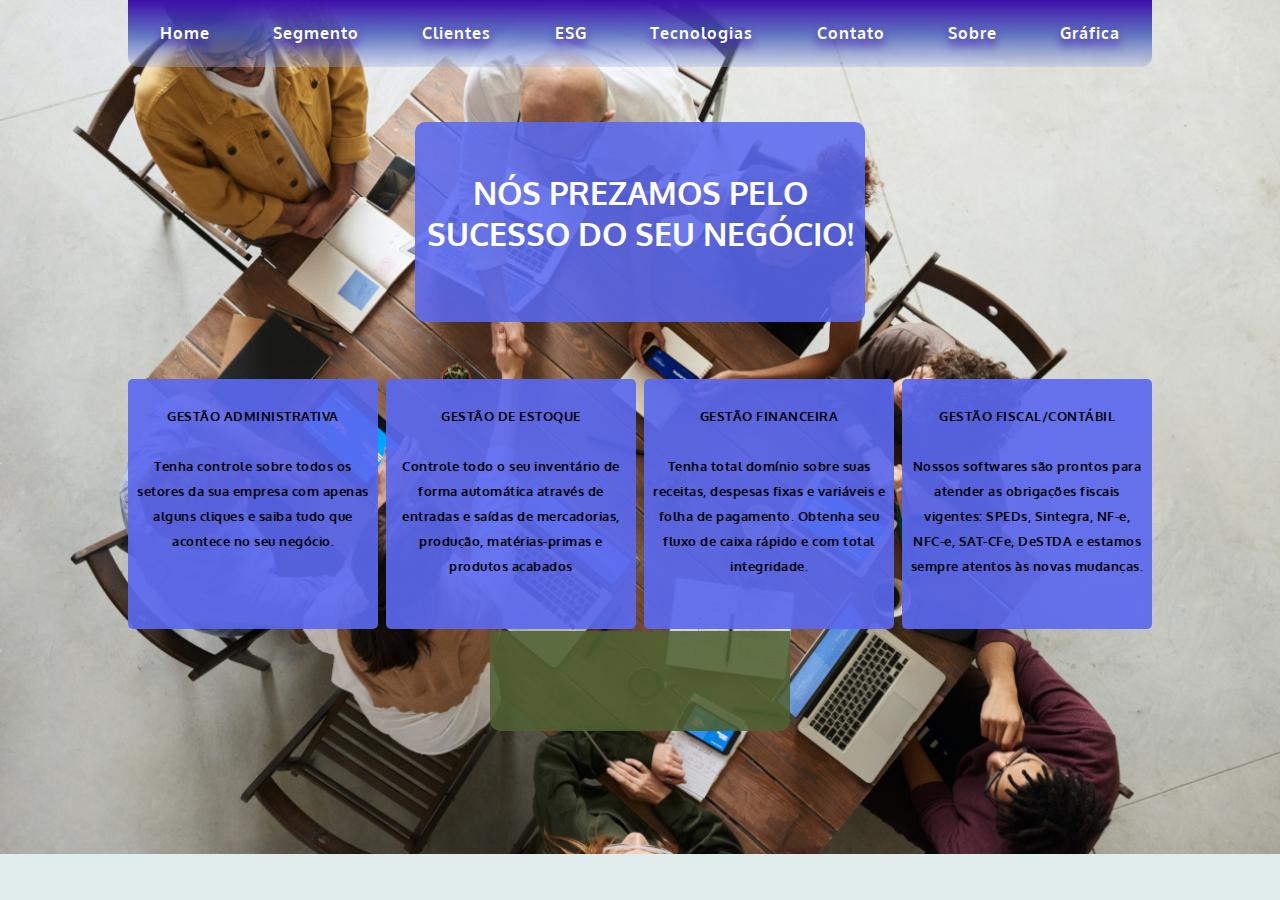
==== html/index.html @ 73f3711f "upgrade" ====
<!DOCTYPE html>
<html lang="pt-br">
<head>
    <meta charset="UTF-8">
    <meta http-equiv="X-UA-Compatible" content="IE=edge">
    <meta name="viewport" content="width=device-width, initial-scale=1.0">
    <title>Acesso Automação Comercial</title>
    <link rel="stylesheet" href="../css/styleindex.css">
</head>
<body>
    <header>
        <div class="header">
            <ul>
                <li> <a href="index.html"> Home </a></li>
                <li><a href="index.html">Segmento</a></li>
                <li><a href="index.html">Clientes</a></li>
                <li><a href="index.html">ESG</a></li>
                <li><a href="index.html">Tecnologias</a></li>
                <li><a href="index.html">Contato</a></li>
                <li><a href="index.html">Sobre</a></li>
                <li><a href="index.html">Gráfica</a></li>
            </ul>
        </div>
    </header>
    
    <main class="main">
        <div id="nomeh1"><h1>
            NÓS PREZAMOS PELO
SUCESSO DO SEU
NEGÓCIO!
        </h1></div>
        <div class="main">
        <div class="content">
            <p class="descricao">GESTÃO
                ADMINISTRATIVA <br><br>
                
                Tenha controle sobre todos os setores da sua empresa com apenas alguns cliques e saiba tudo que acontece no seu negócio.</p>
        </div>

        <div class="content">          <p class="descricao">GESTÃO DE
            ESTOQUE<br><br>
            
            Controle todo o seu inventário de forma automática através de entradas e saídas de mercadorias, produção, matérias-primas e produtos acabados</p></div> 

        <div class="content"> <p class="descricao"> GESTÃO
            FINANCEIRA<br><br>
            
            Tenha total domínio sobre suas receitas, despesas fixas e variáveis e folha de pagamento. Obtenha seu fluxo de caixa rápido e com total integridade.</p></div>

        <div class="content">          <p class="descricao">GESTÃO
            FISCAL/CONTÁBIL<br><br>
            
            Nossos softwares são prontos para atender as obrigações fiscais vigentes: SPEDs, Sintegra, NF-e, NFC-e, SAT-CFe, DeSTDA e estamos sempre atentos às novas mudanças.</p></div>
    </div>
    </main>

    <footer>
        <div id="footer"></div>
    </footer>
    
</body>
</html>
---- css/styleindex.css ----
@import url('https://fonts.googleapis.com/css2?family=Oxygen:wght@700&display=swap');

*{
    padding: 0%;
    margin: 0%;
    list-style: none;
    text-decoration: none;
    font-family: 'Oxygen', sans-serif;
    font-weight: 700;
    box-sizing: border-box;
    
}
body{
    background-color: rgba(95, 158, 160, 0.189);
    background-image: url(../img/bk1260.jpg);
    background-repeat:no-repeat;
    background-size:cover;
    margin: auto;
    width: auto;
    
}
header{
    width: 1024px;
    height: 67px;
    position: sticky;
    background-image: linear-gradient(180deg, #3e0fab, #445bb9d4,   #a4b2e659);
    border-radius: 0px 0px 10px 10px;
    top: 0%;
    margin: auto;
    animation: go-back 2s;
    animation-delay: 2s;
    animation-fill-mode: backwards;
}

header ul{
    display: flex;
    justify-content: space-between;
    text-align: center;
}

.header li, .header a{
 margin: auto;
 margin-top: 18px;
 color: #ffffff;
 padding: 5px;
 border-radius: 3px;
 text-shadow: #3e0fab 0px 6px 10px;
 letter-spacing: 1px;
 transition: 200ms;
}

.header a:hover{
    color: #9ced1b;
    border-bottom: #3e0fab 1px solid;
    text-shadow: #ece9f3 0px 6px 10px;
   }
   #nomeh1{
    text-align: center;
    background-color:  #5a69efdf ;
    width: 450px;
    height: 200px;
    margin: auto;
    padding-top: 50px;
    border-radius: 10px;
    margin-top: 55px;
    margin-bottom: 55px;
    color: #ffffff;
       
    
   }
   main{
    align-items: center;
    text-align: center;
    
    
   }
   main .content{
    display: inline-table;
    padding: 5px;
    margin: 2px;
    box-sizing: border-box;
    border-radius: 5px;
   }
  .descricao{
    line-height: 25px;
    letter-spacing: .5px;
    font-size: 13px;
    transform: translateY(20px);
    
   }


   .content{
    height: 250px;
    width: 250px;
    background-color: #5a69efea;
    position: relative;
    text-align: center;
    
    
   }
   main .content:nth-child(1){
    animation-delay: -3s ;
   }
   main .content:nth-child(2){
    animation-delay: -1s ;
   }
   main .content:nth-child(3){
    animation-delay: 1s ;
   }
   main .content:nth-child(4){
    animation-delay: 4s ;
   }
   @keyframes cont {
    100% {
       filter: blur(1px); 

  }
}
  

   #footer{
    height: 100px;
    width:300px;
    border-radius: 0px 0px 10px 10px;
    background-color: #4f6132df;
    margin: auto;
   }



  @media screen and (max-width: 900px){
    .header ul{
        width: 400px;
    }
    
  }







    /*  ----------------------TOM AVERMELHADO---------------------------

   @import url('https://fonts.googleapis.com/css2?family=Oxygen:wght@700&display=swap');

:root{
    backIndex = background-color: #760d0d96;
}

*{
    padding: 0%;
    margin: 0%;
    list-style: none;
    text-decoration: none;
    font-family: 'Oxygen', sans-serif;
    font-weight: 700;
    box-sizing: border-box;
}
body{
    background-color: rgba(95, 158, 160, 0.189);
    background-image: url(/img/bkfull.jpg);
    background-repeat: no-repeat;
    background-size: cover;
}
header{
    width: 1024px;
    height: 67px;
    margin: auto;
    background-image: linear-gradient(180deg, #760d0d96, #760d0d71,   #760d0d19);
    border-radius: 0px 0px 10px 10px;
}
header ul{
    display: flex;
    justify-content: space-between;
    text-align: center;
    
}

.header li{
 margin: auto;
 margin-top: 18px;
 color: #ffffff;
 padding: 5px;
 border-radius: 3px;
 text-shadow: #3e0fab 0px 6px 10px;
 letter-spacing: 1px;
 
}

.header li{
    margin: auto;
    margin-top: 18px;
    color: #eee6cf;
    padding: 5px;
    border-radius: 3px;
    text-shadow: #3e0fab 0px 6px 10px;
    font-size: 20px;
   }

   #nomeh1{
    text-align: center;
    background-color:  #760d0db7;
    width: 450px;
    height: 200px;
    margin: auto;
    padding: 8px;
    border-radius: 10px;
    margin-top: 80px;
    color: #e8d192;
    align-content: center;
    
   }

   #nome{
    
   } */
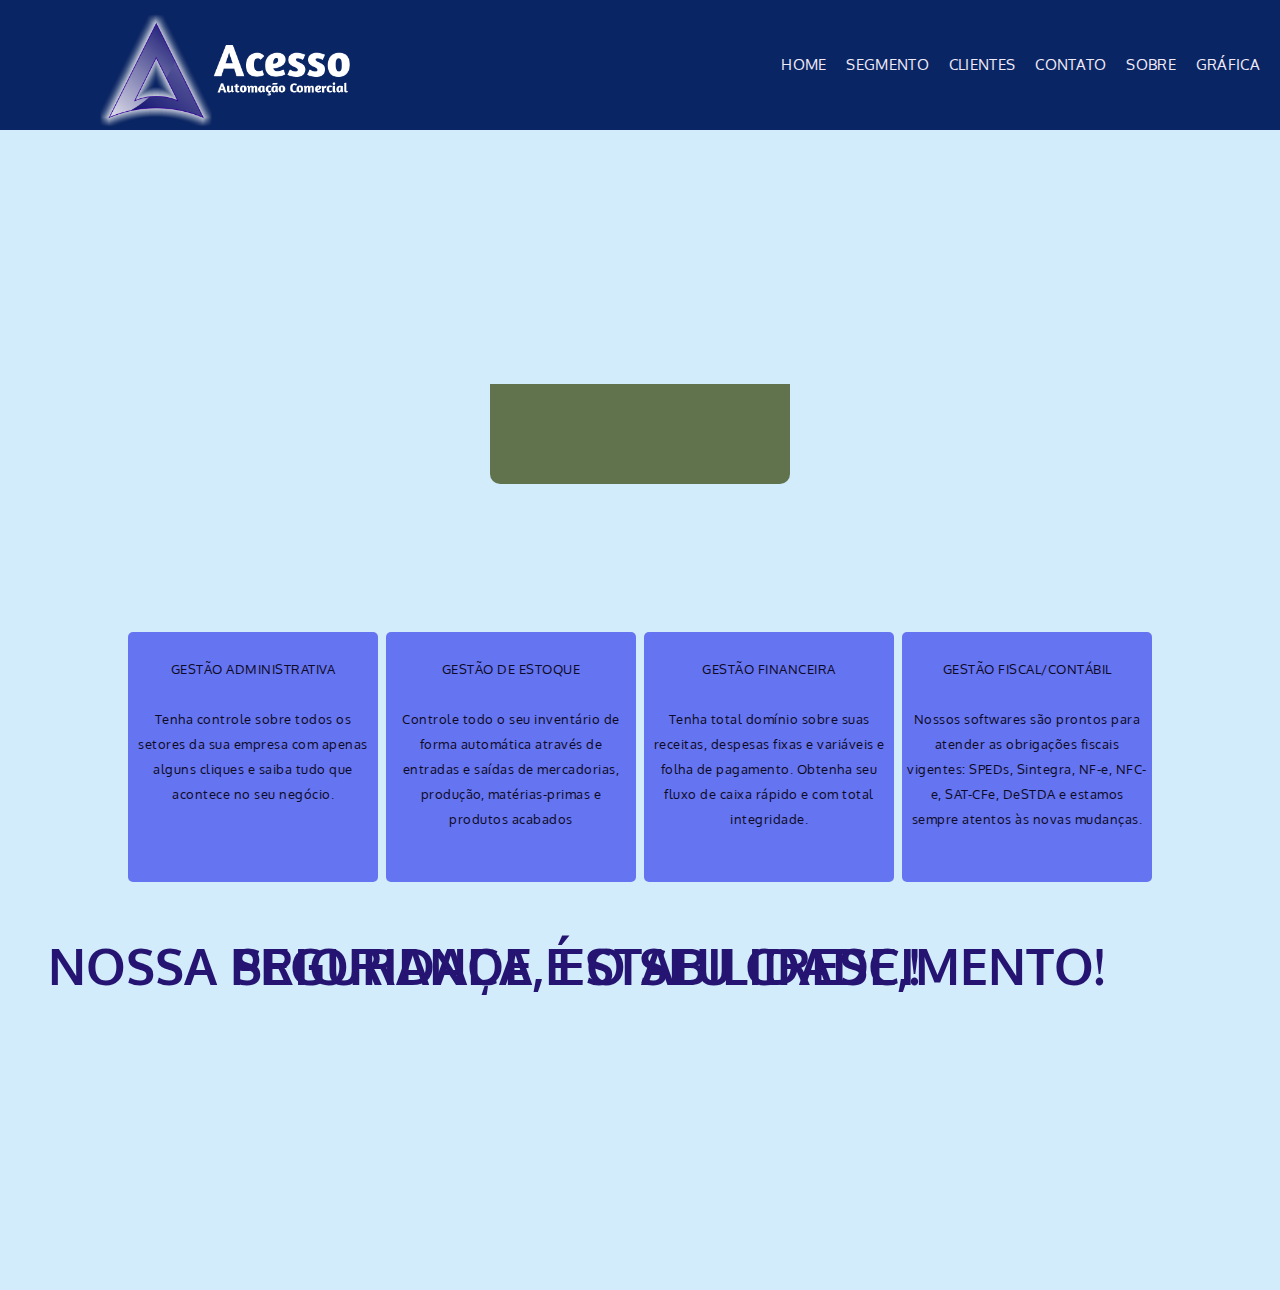
==== commit bcc3df24: "criando caroussel" ====
--- a/html/index.html
+++ b/html/index.html
@@ -10,12 +10,13 @@
 <body>
     <header>
         <div class="header">
+            <img src="/img/acesso.png" alt="">
             <ul>
                 <li> <a href="index.html"> Home </a></li>
                 <li><a href="index.html">Segmento</a></li>
                 <li><a href="index.html">Clientes</a></li>
-                <li><a href="index.html">ESG</a></li>
-                <li><a href="index.html">Tecnologias</a></li>
+                <!-- <li><a href="index.html">ESG</a></li> -->
+                <!-- <li><a href="index.html">Tecnologias</a></li> -->
                 <li><a href="index.html">Contato</a></li>
                 <li><a href="index.html">Sobre</a></li>
                 <li><a href="index.html">Gráfica</a></li>
@@ -23,13 +24,17 @@
         </div>
     </header>
     
-    <main class="main">
-        <div id="nomeh1"><h1>
-            NÓS PREZAMOS PELO
-SUCESSO DO SEU
-NEGÓCIO!
+    <main>
+        <div class="container-main"><h1>
+            NOSSA PRIORIDADE É O SEU CRESCIMENTO!
         </h1></div>
+
+        <div class="container-main"><h1>
+            SEGURANÇA, ESTABILIDADE,!
+        </h1></div>
+        
         <div class="main">
+
         <div class="content">
             <p class="descricao">GESTÃO
                 ADMINISTRATIVA <br><br>
@@ -57,6 +62,8 @@
     <footer>
         <div id="footer"></div>
     </footer>
+
+    <script src="custom.js"></script>
     
 </body>
 </html>--- a/css/styleindex.css
+++ b/css/styleindex.css
@@ -6,79 +6,89 @@
     list-style: none;
     text-decoration: none;
     font-family: 'Oxygen', sans-serif;
-    font-weight: 700;
     box-sizing: border-box;
+    position: relative;
     
 }
 body{
-    background-color: rgba(95, 158, 160, 0.189);
-    background-image: url(../img/bk1260.jpg);
+    background-color: rgba(15, 152, 238, 0.189);
+    /* background-image: url(../img/bk1260.jpg); */
     background-repeat:no-repeat;
     background-size:cover;
-    margin: auto;
-    width: auto;
+    background-attachment: fixed;
+    margin: auto;
+    
     
 }
 header{
-    width: 1024px;
-    height: 67px;
+    width: 100%;
+    margin: auto;
+    height: 130px;
     position: sticky;
-    background-image: linear-gradient(180deg, #3e0fab, #445bb9d4,   #a4b2e659);
-    border-radius: 0px 0px 10px 10px;
+    background-color: #0a2563;
+    /* border-radius: 0px 0px 10px 10px; */
     top: 0%;
-    margin: auto;
-    animation: go-back 2s;
-    animation-delay: 2s;
-    animation-fill-mode: backwards;
-}
-
+    z-index: 1;
+    
+    
+}
+.header img{
+    width:250px;
+    position: relative;
+    display: inline-flex;
+    top: 14px;
+    margin-left: 100px;
+    
+}
 header ul{
-    display: flex;
-    justify-content: space-between;
-    text-align: center;
+    display: inline-flex;
+    text-transform: uppercase;
+    font-size: 15px;
+    right: 10px;
+    top: 50px;
+    position: absolute;
 }
 
 .header li, .header a{
- margin: auto;
- margin-top: 18px;
- color: #ffffff;
- padding: 5px;
+ color: #f1ebf8;
+ padding: 5px 5px;
  border-radius: 3px;
- text-shadow: #3e0fab 0px 6px 10px;
- letter-spacing: 1px;
- transition: 200ms;
+ letter-spacing: .3px;
+ 
 }
 
 .header a:hover{
-    color: #9ced1b;
-    border-bottom: #3e0fab 1px solid;
-    text-shadow: #ece9f3 0px 6px 10px;
-   }
-   #nomeh1{
-    text-align: center;
-    background-color:  #5a69efdf ;
-    width: 450px;
-    height: 200px;
-    margin: auto;
-    padding-top: 50px;
+    transition: 350ms;
+    color: #6a8dc5;
+   }
+
+   .container-main{
+    text-align: center;
+    align-items: center;
+    display: grid;
+    /* background-color:  #5a69eff3 ; */
+    width: 90vw;
+    height: 650px;
+    margin: auto;
     border-radius: 10px;
-    margin-top: 55px;
-    margin-bottom: 55px;
-    color: #ffffff;
-       
-    
-   }
+    margin-top: 10px;
+    margin-bottom: 10px;
+    color: #251471;
+    position: absolute;
+    }
+    .container-main h1{
+        font-size:50px;
+    }
    main{
     align-items: center;
     text-align: center;
-    
+    top: 500px;
     
    }
    main .content{
     display: inline-table;
     padding: 5px;
     margin: 2px;
-    box-sizing: border-box;
     border-radius: 5px;
    }
   .descricao{
@@ -86,7 +96,7 @@
     letter-spacing: .5px;
     font-size: 13px;
     transform: translateY(20px);
-    
+    color:rgb(13, 10, 37);
    }
 
 
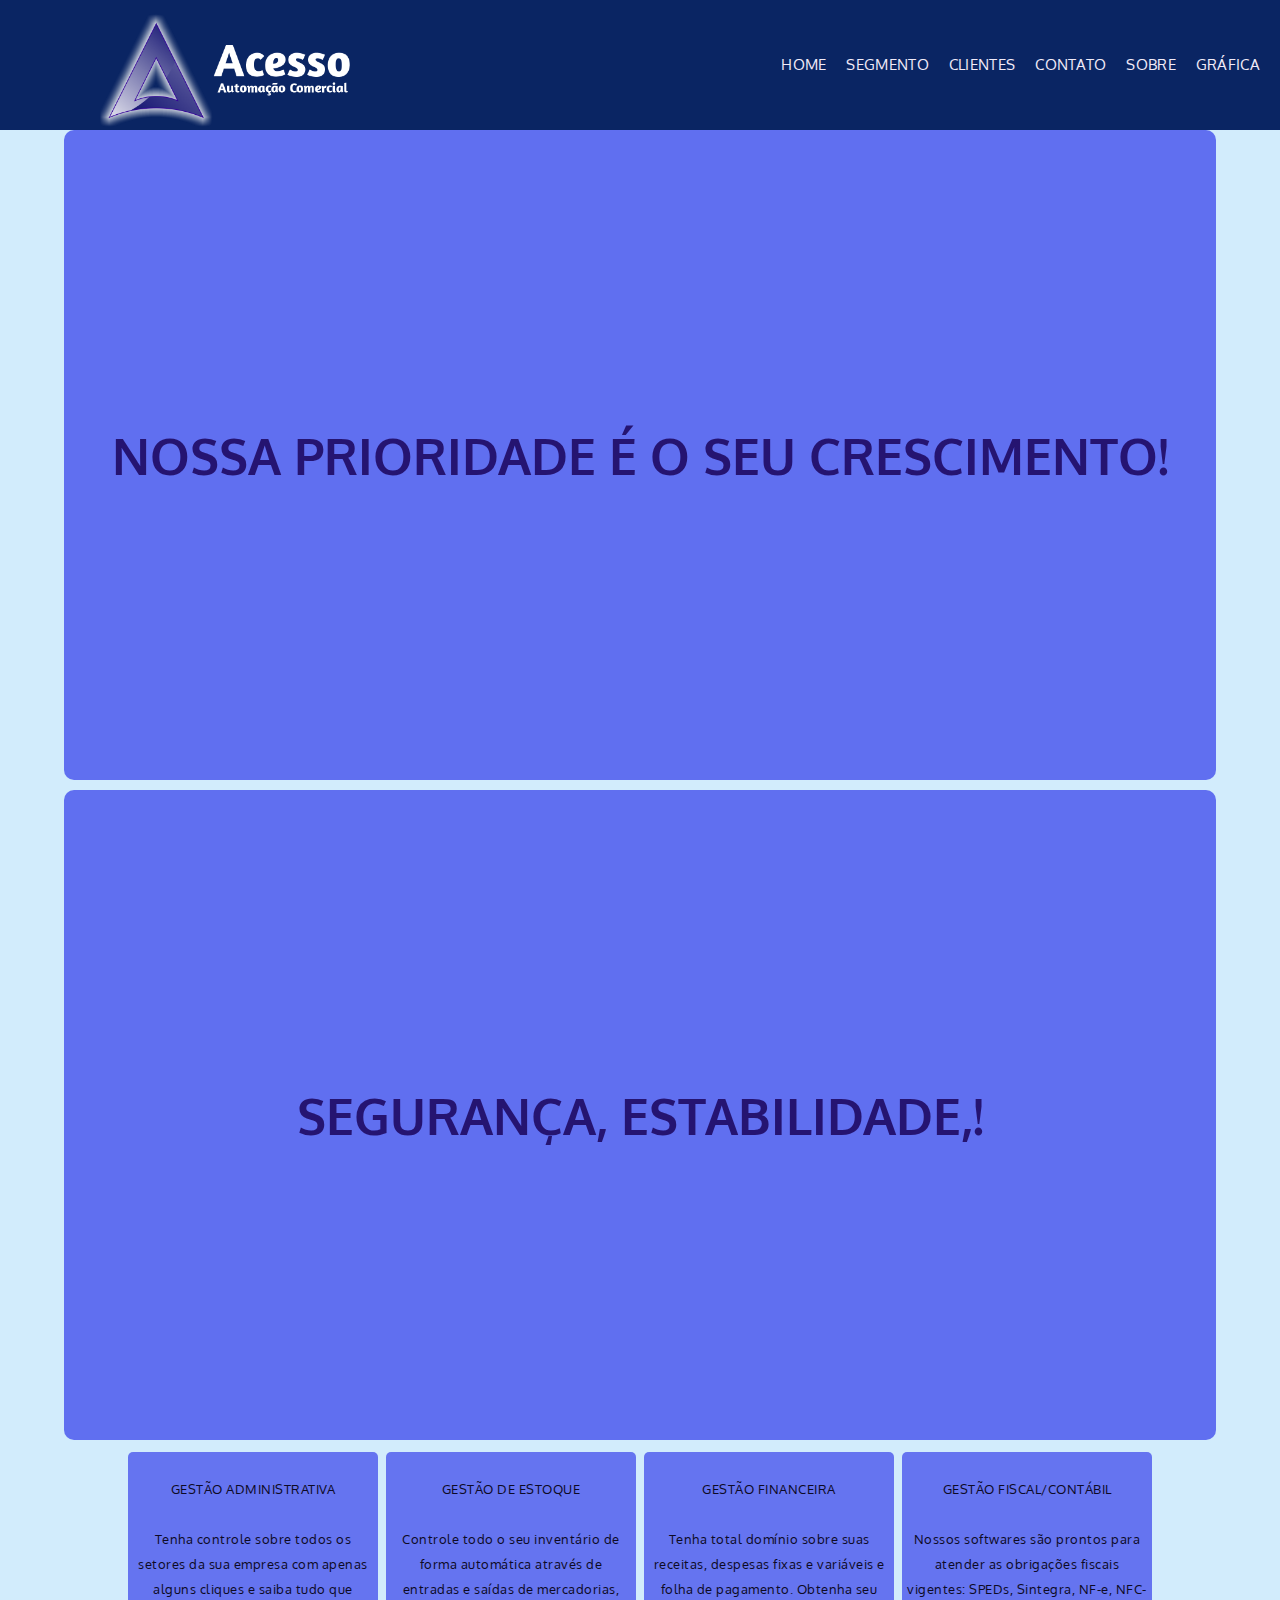
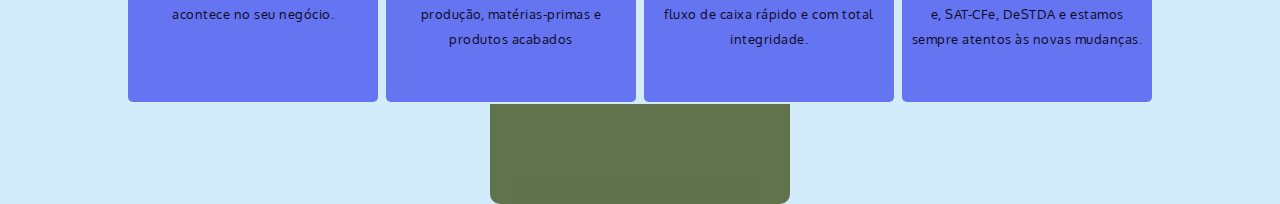
==== commit 2ca428c3: "UP style" ====
--- a/html/index.html
+++ b/html/index.html
@@ -10,7 +10,7 @@
 <body>
     <header>
         <div class="header">
-            <img src="/img/acesso.png" alt="">
+            <img src="../img/acesso.png" alt="">
             <ul>
                 <li> <a href="index.html"> Home </a></li>
                 <li><a href="index.html">Segmento</a></li>
--- a/css/styleindex.css
+++ b/css/styleindex.css
@@ -7,7 +7,7 @@
     text-decoration: none;
     font-family: 'Oxygen', sans-serif;
     box-sizing: border-box;
-    position: relative;
+    
     
 }
 body{
@@ -66,15 +66,15 @@
     text-align: center;
     align-items: center;
     display: grid;
-    /* background-color:  #5a69eff3 ; */
+    background-color:  #5a69eff3 ;
     width: 90vw;
     height: 650px;
     margin: auto;
     border-radius: 10px;
-    margin-top: 10px;
+    margin-top: 0px;
     margin-bottom: 10px;
     color: #251471;
-    position: absolute;
+    
     }
     .container-main h1{
         font-size:50px;
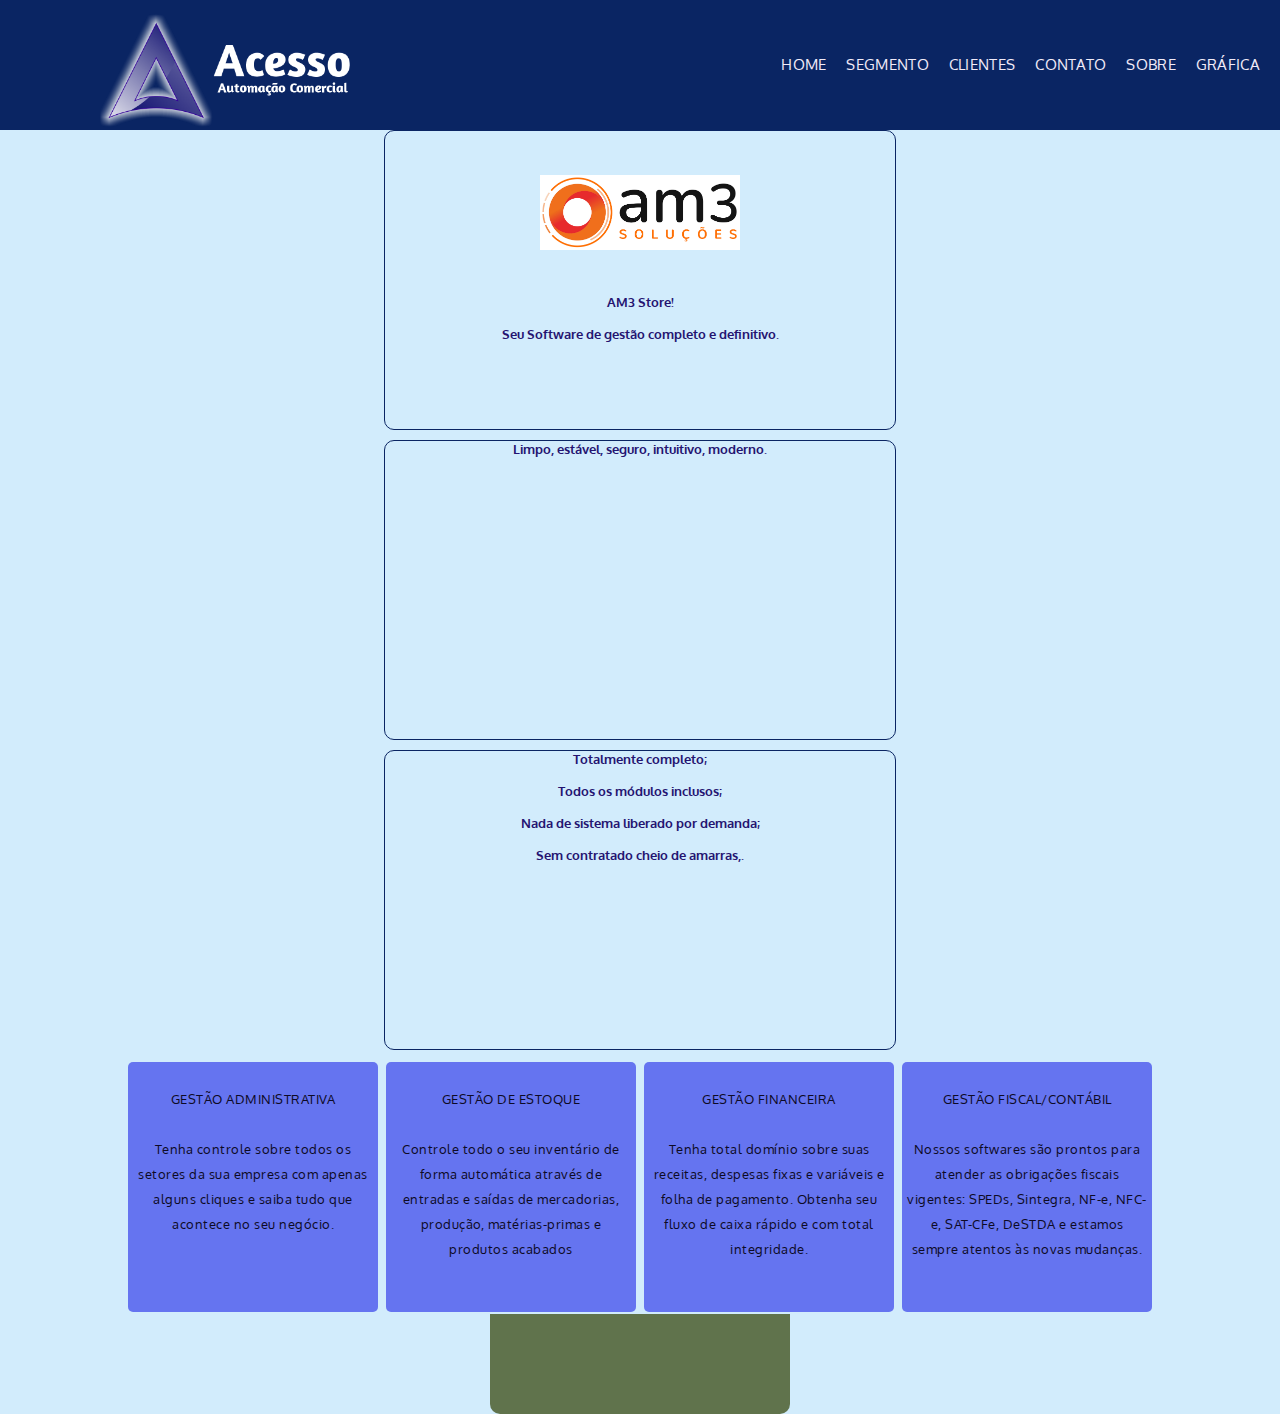
==== commit 12434253: "oparcional" ====
--- a/html/index.html
+++ b/html/index.html
@@ -25,12 +25,23 @@
     </header>
     
     <main>
-        <div class="container-main"><h1>
-            NOSSA PRIORIDADE É O SEU CRESCIMENTO!
+        
+        <div class="container-main">
+            <img id="logoAm3" src="../img/logoam3.jpg" alt="Logo am3 store">
+            <h1>
+            AM3 Store! <br><br>
+            Seu Software de gestão completo e definitivo.
         </h1></div>
 
         <div class="container-main"><h1>
-            SEGURANÇA, ESTABILIDADE,!
+            Limpo, estável, seguro, intuitivo, moderno.
+        </h1></div>
+
+        <div class="container-main"><h1>
+            Totalmente completo; <br><br>
+            Todos os módulos inclusos;<br><br>
+            Nada de sistema liberado por demanda;<br><br>
+            Sem contratado cheio de amarras,.
         </h1></div>
         
         <div class="main">
--- a/css/styleindex.css
+++ b/css/styleindex.css
@@ -63,21 +63,23 @@
    }
 
    .container-main{
-    text-align: center;
-    align-items: center;
     display: grid;
-    background-color:  #5a69eff3 ;
-    width: 90vw;
-    height: 650px;
+    /* background-color:  #5a69eff3 ; */
+    width: 40vw;
+    height: 300px;
     margin: auto;
     border-radius: 10px;
     margin-top: 0px;
     margin-bottom: 10px;
     color: #251471;
+    border: #0a2563 1px solid;
     
     }
     .container-main h1{
-        font-size:50px;
+        font-size:13px;
+        margin: 0%;
+        padding: 0%;
+        
     }
    main{
     align-items: center;
@@ -90,6 +92,12 @@
     padding: 5px;
     margin: 2px;
     border-radius: 5px;
+   }
+   .container-main #logoAm3{
+    width: 200px;
+    margin: auto;
+    padding: 0%;
+
    }
   .descricao{
     line-height: 25px;
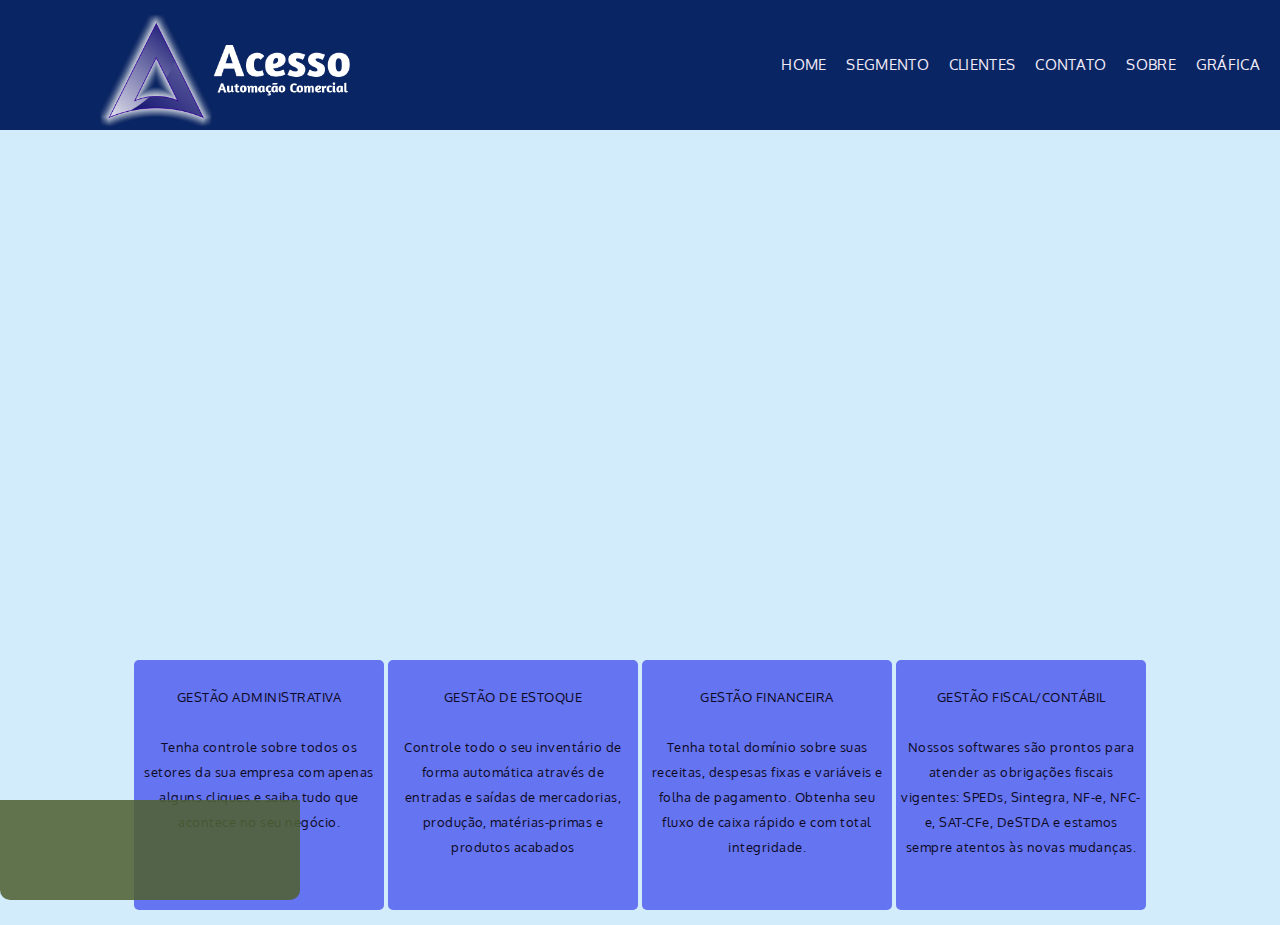
==== commit 12d6e2a1: "up" ====
--- a/html/index.html
+++ b/html/index.html
@@ -25,24 +25,26 @@
     </header>
     
     <main>
-        
-        <div class="container-main">
-            <img id="logoAm3" src="../img/logoam3.jpg" alt="Logo am3 store">
-            <h1>
-            AM3 Store! <br><br>
-            Seu Software de gestão completo e definitivo.
-        </h1></div>
+        <div class="carrocel">
+                <div class="container-carrocel">
+                    <img id="logoAm3" src="../img/logoam3.jpg" alt="Logo am3 store" width="200px"
+                    >
+                    <h1>
+                    AM3 Store! <br><br>
+                    Seu Software de gestão completo e definitivo.
+                </h1></div>
 
-        <div class="container-main"><h1>
-            Limpo, estável, seguro, intuitivo, moderno.
-        </h1></div>
+                <div class="container-carrocel"><h1>
+                    Limpo, estável, seguro, intuitivo, moderno.
+                </h1></div>
 
-        <div class="container-main"><h1>
-            Totalmente completo; <br><br>
-            Todos os módulos inclusos;<br><br>
-            Nada de sistema liberado por demanda;<br><br>
-            Sem contratado cheio de amarras,.
-        </h1></div>
+                <div class="container-carrocel"><h1>
+                    Totalmente completo; <br><br>
+                    Todos os módulos inclusos;<br><br>
+                    Nada de sistema liberado por demanda;<br><br>
+                    Sem contratado cheio de amarras,.
+                </h1></div>
+    </div>
         
         <div class="main">
 
--- a/css/styleindex.css
+++ b/css/styleindex.css
@@ -19,6 +19,7 @@
     margin: auto;
     
     
+    
 }
 header{
     width: 100%;
@@ -62,43 +63,92 @@
     color: #6a8dc5;
    }
 
-   .container-main{
+   .container-carrocel{
     display: grid;
-    /* background-color:  #5a69eff3 ; */
-    width: 40vw;
-    height: 300px;
-    margin: auto;
+    width: 85vw;
+    height: 500px;
+    /* margin: auto ; */
     border-radius: 10px;
-    margin-top: 0px;
+    top: 2px;
     margin-bottom: 10px;
     color: #251471;
     border: #0a2563 1px solid;
-    
-    }
-    .container-main h1{
-        font-size:13px;
+    align-items: center;
+    position: absolute;
+    translate: 1900px;
+    transition: 450ms;
+    animation: teste 8s ease-in-out infinite;
+   }
+    
+   @keyframes teste{
+    0%{
+        translate: 1900px;
+    }
+    10%{
+        translate: 0px;
+    }
+    50%{
+        translate: 0px;
+    }
+    95%{
+        translate: 0px;
+    }
+    100%{
+        translate: -1900px;
+
+    }
+   } 
+   
+   .hideCarrocel{
+    transform: translateX(-450px);
+    color: #251471;
+    text-align: center;
+    
+   }
+   .carrocel{
+    text-align: center;
+    align-items: center;
+    justify-content: center;
+    position: relative;
+    display: flex;
+    margin: auto;
+    
+}
+    .container-carrocel #logoAm3{
+        
+        margin: auto;
+        padding: 0%;
+    
+       }
+   
+    
+    .container-carrocel h1{
+        /* font-size: 20px; */
         margin: 0%;
         padding: 0%;
-        
-    }
-   main{
+    }
+
+   .main{
     align-items: center;
     text-align: center;
-    top: 500px;
-    
-   }
-   main .content{
-    display: inline-table;
+    top: 530px;
+    position: relative;
+    
+    
+   }
+   .main .content{
     padding: 5px;
-    margin: 2px;
+    margin: auto;
     border-radius: 5px;
-   }
-   .container-main #logoAm3{
-    width: 200px;
-    margin: auto;
-    padding: 0%;
-
-   }
+    height: 250px;
+    width: 250px;
+    background-color: #5a69efea;
+    position:relative;
+    text-align: center;
+    display: inline-flex;
+    
+   }
+
   .descricao{
     line-height: 25px;
     letter-spacing: .5px;
@@ -107,16 +157,6 @@
     color:rgb(13, 10, 37);
    }
 
-
-   .content{
-    height: 250px;
-    width: 250px;
-    background-color: #5a69efea;
-    position: relative;
-    text-align: center;
-    
-    
-   }
    main .content:nth-child(1){
     animation-delay: -3s ;
    }
@@ -137,12 +177,17 @@
 }
   
 
-   #footer{
+   footer{
     height: 100px;
     width:300px;
     border-radius: 0px 0px 10px 10px;
     background-color: #4f6132df;
-    margin: auto;
+    /* margin: auto auto; */
+    bottom: 0%;
+    position: absolute;
+    text-align: center;
+       
+    
    }
 
 
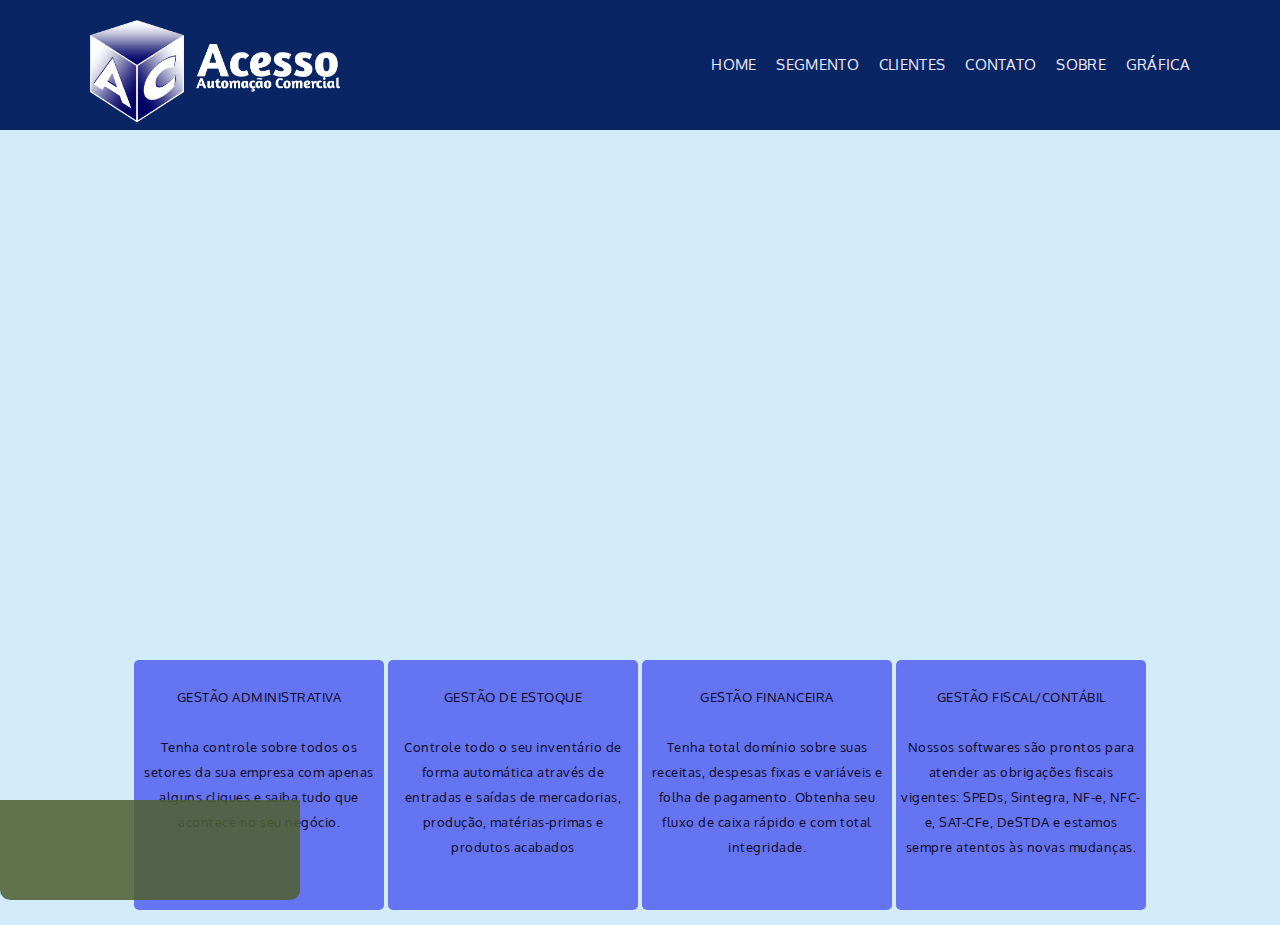
==== commit 63cc13c3: "gfhf" ====
--- a/html/index.html
+++ b/html/index.html
@@ -10,7 +10,12 @@
 <body>
     <header>
         <div class="header">
+            <div class="top-header">
             <img src="../img/acesso.png" alt="">
+           <!--  <p class="logoP">Acesso</p>
+            <p class="logoP"> Automação Comercial</p>
+            </div> -->
+            <nav>
             <ul>
                 <li> <a href="index.html"> Home </a></li>
                 <li><a href="index.html">Segmento</a></li>
@@ -21,12 +26,29 @@
                 <li><a href="index.html">Sobre</a></li>
                 <li><a href="index.html">Gráfica</a></li>
             </ul>
+        </nav>
         </div>
     </header>
     
     <main>
         <div class="carrocel">
-                <div class="container-carrocel">
+
+            <div class="hideCarrocel">
+               PRIMEIRO
+            </div>
+
+            <div class="hideCarrocel">
+                SEGUNDO
+            </div>
+
+            <div class="hideCarrocel"> 
+                TRES
+            </div class="hideCarrocel">
+            <div class="hideCarrocel">
+                4444
+            </div>
+        </div>
+                <!-- <div class="container-carrocel">
                     <img id="logoAm3" src="../img/logoam3.jpg" alt="Logo am3 store" width="200px"
                     >
                     <h1>
@@ -44,7 +66,7 @@
                     Nada de sistema liberado por demanda;<br><br>
                     Sem contratado cheio de amarras,.
                 </h1></div>
-    </div>
+    </div> -->
         
         <div class="main">
 
--- a/css/styleindex.css
+++ b/css/styleindex.css
@@ -30,22 +30,34 @@
     /* border-radius: 0px 0px 10px 10px; */
     top: 0%;
     z-index: 1;
-    
-    
-}
-.header img{
+     
+}
+
+
+.top-header{
+    
+    display: inline-block;
+    margin: 20px 90px;
+    width: 350px;
+    
+    }
+.top-header img{
     width:250px;
-    position: relative;
-    display: inline-flex;
-    top: 14px;
-    margin-left: 100px;
-    
-}
+    
+    
+}
+.top-header p{
+    color: white;
+    
+    
+}
+
+
 header ul{
     display: inline-flex;
     text-transform: uppercase;
     font-size: 15px;
-    right: 10px;
+    right: 80px;
     top: 50px;
     position: absolute;
 }
@@ -75,34 +87,23 @@
     border: #0a2563 1px solid;
     align-items: center;
     position: absolute;
-    translate: 1900px;
     transition: 450ms;
-    animation: teste 8s ease-in-out infinite;
-   }
-    
-   @keyframes teste{
-    0%{
-        translate: 1900px;
-    }
-    10%{
-        translate: 0px;
-    }
-    50%{
-        translate: 0px;
-    }
-    95%{
-        translate: 0px;
-    }
-    100%{
-        translate: -1900px;
-
-    }
-   } 
+    opacity: 1;
+    
+   }
+    
    
-   .hideCarrocel{
-    transform: translateX(-450px);
+   .hideCarrocel, .hideCarroce #logoAm3{
+    top: 2px;
+    margin-bottom: 10px;
+    display: grid;
+    width: 85vw;
+    height: 500px;
+    position: absolute;
     color: #251471;
     text-align: center;
+    
+    opacity: 0;
     
    }
    .carrocel{
@@ -110,11 +111,12 @@
     align-items: center;
     justify-content: center;
     position: relative;
-    display: flex;
-    margin: auto;
-    
-}
-    .container-carrocel #logoAm3{
+    display: grid;
+    margin: auto;
+    overflow: hidden;
+    
+}
+    .container-carrocel #logoAm3, .hideCarroce #logoAm3{
         
         margin: auto;
         padding: 0%;
@@ -122,7 +124,7 @@
        }
    
     
-    .container-carrocel h1{
+    .container-carrocel h1, .hideCarrocel h1{
         /* font-size: 20px; */
         margin: 0%;
         padding: 0%;
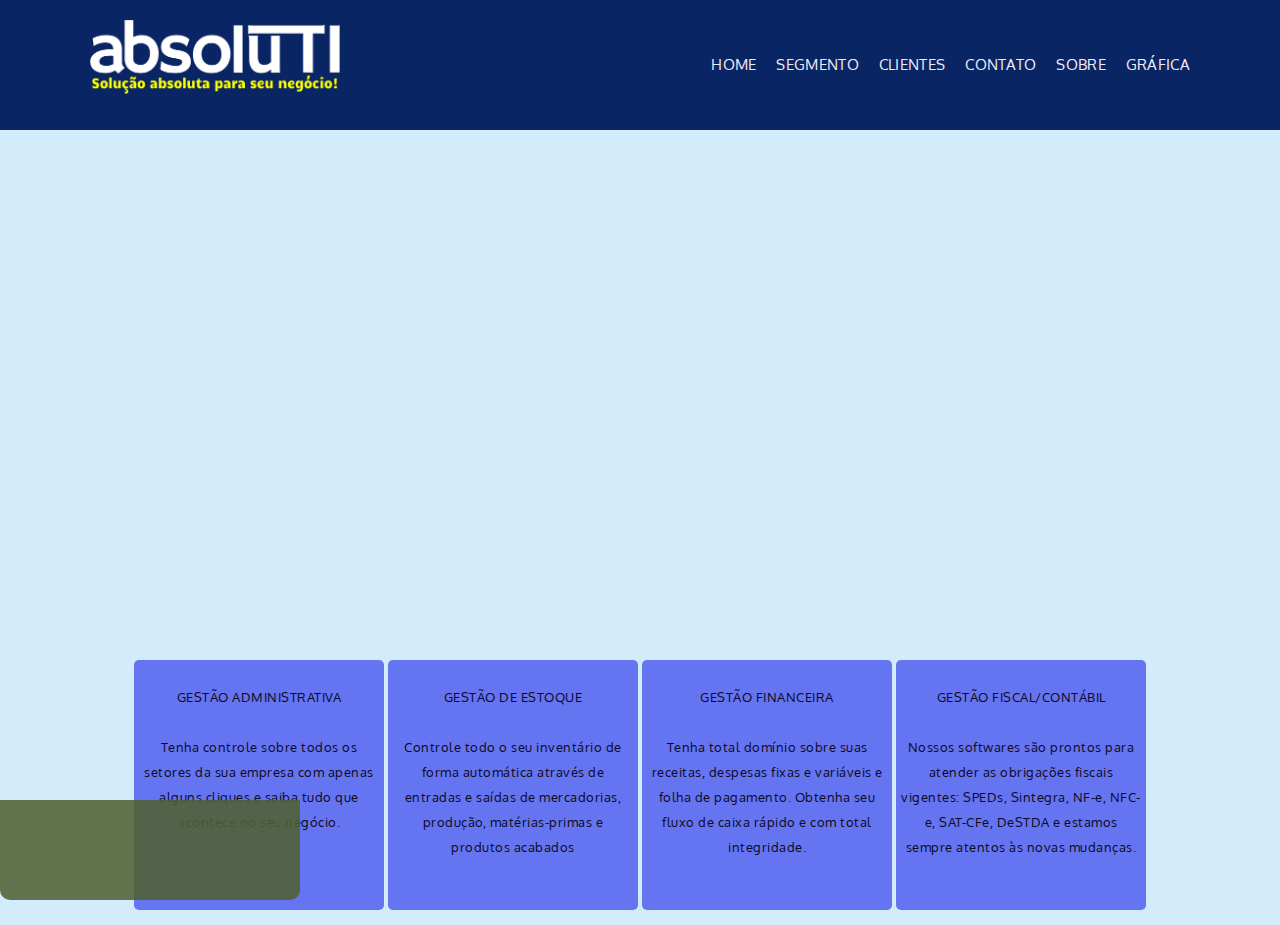
==== commit 5bbb5a06: "upLogo" ====
--- a/html/index.html
+++ b/html/index.html
@@ -11,7 +11,7 @@
     <header>
         <div class="header">
             <div class="top-header">
-            <img src="../img/acesso.png" alt="">
+            <img src="../img/abs2.png" alt="">
            <!--  <p class="logoP">Acesso</p>
             <p class="logoP"> Automação Comercial</p>
             </div> -->
